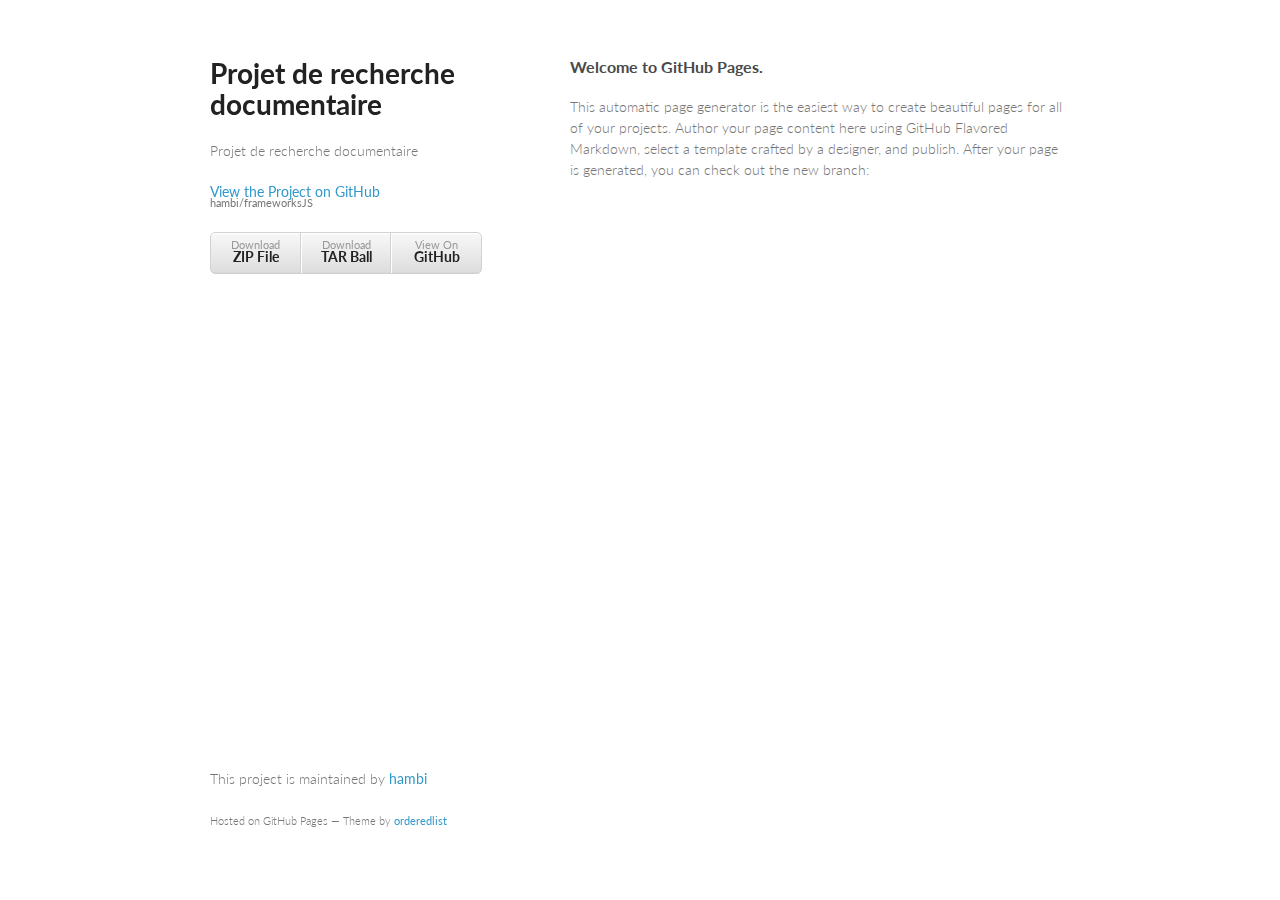
==== presentation.html @ de0e34f1 "add presentation.html" ====
<!doctype html>
<html>
  <head>
    <meta charset="utf-8">
    <meta http-equiv="X-UA-Compatible" content="chrome=1">
    <title>Projet de recherche documentaire by hambi</title>

    <link rel="stylesheet" href="stylesheets/styles.css">
    <link rel="stylesheet" href="stylesheets/pygment_trac.css">
    <meta name="viewport" content="width=device-width, initial-scale=1, user-scalable=no">
    <!--[if lt IE 9]>
    <script src="//html5shiv.googlecode.com/svn/trunk/html5.js"></script>
    <![endif]-->
  </head>
  <body>
    <div class="wrapper">
      <header>
        <h1>Projet de recherche documentaire</h1>
        <p>Projet de recherche documentaire </p>

        <p class="view"><a href="https://github.com/hambi/frameworksJS">View the Project on GitHub <small>hambi/frameworksJS</small></a></p>


        <ul>
          <li><a href="https://github.com/hambi/frameworksJS/zipball/master">Download <strong>ZIP File</strong></a></li>
          <li><a href="https://github.com/hambi/frameworksJS/tarball/master">Download <strong>TAR Ball</strong></a></li>
          <li><a href="https://github.com/hambi/frameworksJS">View On <strong>GitHub</strong></a></li>
        </ul>
      </header>
      <section>
        <h3>
<a id="welcome-to-github-pages" class="anchor" href="#welcome-to-github-pages" aria-hidden="true"><span class="octicon octicon-link"></span></a>Welcome to GitHub Pages.</h3>

<p>This automatic page generator is the easiest way to create beautiful pages for all of your projects. Author your page content here using GitHub Flavored Markdown, select a template crafted by a designer, and publish. After your page is generated, you can check out the new branch:</p>
      </section>
      <footer>
        <p>This project is maintained by <a href="https://github.com/hambi">hambi</a></p>
        <p><small>Hosted on GitHub Pages &mdash; Theme by <a href="https://github.com/orderedlist">orderedlist</a></small></p>
      </footer>
    </div>
    <script src="javascripts/scale.fix.js"></script>
    
  </body>
</html>
---- stylesheets/styles.css ----
@import url(https://fonts.googleapis.com/css?family=Lato:300italic,700italic,300,700);

body {
  padding:50px;
  font:14px/1.5 Lato, "Helvetica Neue", Helvetica, Arial, sans-serif;
  color:#777;
  font-weight:300;
}

h1, h2, h3, h4, h5, h6 {
  color:#222;
  margin:0 0 20px;
}

p, ul, ol, table, pre, dl {
  margin:0 0 20px;
}

h1, h2, h3 {
  line-height:1.1;
}

h1 {
  font-size:28px;
}

h2 {
  color:#393939;
}

h3, h4, h5, h6 {
  color:#494949;
}

a {
  color:#39c;
  font-weight:400;
  text-decoration:none;
}

a small {
  font-size:11px;
  color:#777;
  margin-top:-0.6em;
  display:block;
}

.wrapper {
  width:860px;
  margin:0 auto;
}

blockquote {
  border-left:1px solid #e5e5e5;
  margin:0;
  padding:0 0 0 20px;
  font-style:italic;
}

code, pre {
  font-family:Monaco, Bitstream Vera Sans Mono, Lucida Console, Terminal;
  color:#333;
  font-size:12px;
}

pre {
  padding:8px 15px;
  background: #f8f8f8;  
  border-radius:5px;
  border:1px solid #e5e5e5;
  overflow-x: auto;
}

table {
  width:100%;
  border-collapse:collapse;
}

th, td {
  text-align:left;
  padding:5px 10px;
  border-bottom:1px solid #e5e5e5;
}

dt {
  color:#444;
  font-weight:700;
}

th {
  color:#444;
}

img {
  max-width:100%;
}

header {
  width:270px;
  float:left;
  position:fixed;
}

header ul {
  list-style:none;
  height:40px;
  
  padding:0;
  
  background: #eee;
  background: -moz-linear-gradient(top, #f8f8f8 0%, #dddddd 100%);
  background: -webkit-gradient(linear, left top, left bottom, color-stop(0%,#f8f8f8), color-stop(100%,#dddddd));
  background: -webkit-linear-gradient(top, #f8f8f8 0%,#dddddd 100%);
  background: -o-linear-gradient(top, #f8f8f8 0%,#dddddd 100%);
  background: -ms-linear-gradient(top, #f8f8f8 0%,#dddddd 100%);
  background: linear-gradient(top, #f8f8f8 0%,#dddddd 100%);
  
  border-radius:5px;
  border:1px solid #d2d2d2;
  box-shadow:inset #fff 0 1px 0, inset rgba(0,0,0,0.03) 0 -1px 0;
  width:270px;
}

header li {
  width:89px;
  float:left;
  border-right:1px solid #d2d2d2;
  height:40px;
}

header ul a {
  line-height:1;
  font-size:11px;
  color:#999;
  display:block;
  text-align:center;
  padding-top:6px;
  height:40px;
}

strong {
  color:#222;
  font-weight:700;
}

header ul li + li {
  width:88px;
  border-left:1px solid #fff;
}

header ul li + li + li {
  border-right:none;
  width:89px;
}

header ul a strong {
  font-size:14px;
  display:block;
  color:#222;
}

section {
  width:500px;
  float:right;
  padding-bottom:50px;
}

small {
  font-size:11px;
}

hr {
  border:0;
  background:#e5e5e5;
  height:1px;
  margin:0 0 20px;
}

footer {
  width:270px;
  float:left;
  position:fixed;
  bottom:50px;
}

@media print, screen and (max-width: 960px) {
  
  div.wrapper {
    width:auto;
    margin:0;
  }
  
  header, section, footer {
    float:none;
    position:static;
    width:auto;
  }
  
  header {
    padding-right:320px;
  }
  
  section {
    border:1px solid #e5e5e5;
    border-width:1px 0;
    padding:20px 0;
    margin:0 0 20px;
  }
  
  header a small {
    display:inline;
  }
  
  header ul {
    position:absolute;
    right:50px;
    top:52px;
  }
}

@media print, screen and (max-width: 720px) {
  body {
    word-wrap:break-word;
  }
  
  header {
    padding:0;
  }
  
  header ul, header p.view {
    position:static;
  }
  
  pre, code {
    word-wrap:normal;
  }
}

@media print, screen and (max-width: 480px) {
  body {
    padding:15px;
  }
  
  header ul {
    display:none;
  }
}

@media print {
  body {
    padding:0.4in;
    font-size:12pt;
    color:#444;
  }
}
---- stylesheets/pygment_trac.css ----
.highlight  { background: #ffffff; }
.highlight .c { color: #999988; font-style: italic } /* Comment */
.highlight .err { color: #a61717; background-color: #e3d2d2 } /* Error */
.highlight .k { font-weight: bold } /* Keyword */
.highlight .o { font-weight: bold } /* Operator */
.highlight .cm { color: #999988; font-style: italic } /* Comment.Multiline */
.highlight .cp { color: #999999; font-weight: bold } /* Comment.Preproc */
.highlight .c1 { color: #999988; font-style: italic } /* Comment.Single */
.highlight .cs { color: #999999; font-weight: bold; font-style: italic } /* Comment.Special */
.highlight .gd { color: #000000; background-color: #ffdddd } /* Generic.Deleted */
.highlight .gd .x { color: #000000; background-color: #ffaaaa } /* Generic.Deleted.Specific */
.highlight .ge { font-style: italic } /* Generic.Emph */
.highlight .gr { color: #aa0000 } /* Generic.Error */
.highlight .gh { color: #999999 } /* Generic.Heading */
.highlight .gi { color: #000000; background-color: #ddffdd } /* Generic.Inserted */
.highlight .gi .x { color: #000000; background-color: #aaffaa } /* Generic.Inserted.Specific */
.highlight .go { color: #888888 } /* Generic.Output */
.highlight .gp { color: #555555 } /* Generic.Prompt */
.highlight .gs { font-weight: bold } /* Generic.Strong */
.highlight .gu { color: #800080; font-weight: bold; } /* Generic.Subheading */
.highlight .gt { color: #aa0000 } /* Generic.Traceback */
.highlight .kc { font-weight: bold } /* Keyword.Constant */
.highlight .kd { font-weight: bold } /* Keyword.Declaration */
.highlight .kn { font-weight: bold } /* Keyword.Namespace */
.highlight .kp { font-weight: bold } /* Keyword.Pseudo */
.highlight .kr { font-weight: bold } /* Keyword.Reserved */
.highlight .kt { color: #445588; font-weight: bold } /* Keyword.Type */
.highlight .m { color: #009999 } /* Literal.Number */
.highlight .s { color: #d14 } /* Literal.String */
.highlight .na { color: #008080 } /* Name.Attribute */
.highlight .nb { color: #0086B3 } /* Name.Builtin */
.highlight .nc { color: #445588; font-weight: bold } /* Name.Class */
.highlight .no { color: #008080 } /* Name.Constant */
.highlight .ni { color: #800080 } /* Name.Entity */
.highlight .ne { color: #990000; font-weight: bold } /* Name.Exception */
.highlight .nf { color: #990000; font-weight: bold } /* Name.Function */
.highlight .nn { color: #555555 } /* Name.Namespace */
.highlight .nt { color: #000080 } /* Name.Tag */
.highlight .nv { color: #008080 } /* Name.Variable */
.highlight .ow { font-weight: bold } /* Operator.Word */
.highlight .w { color: #bbbbbb } /* Text.Whitespace */
.highlight .mf { color: #009999 } /* Literal.Number.Float */
.highlight .mh { color: #009999 } /* Literal.Number.Hex */
.highlight .mi { color: #009999 } /* Literal.Number.Integer */
.highlight .mo { color: #009999 } /* Literal.Number.Oct */
.highlight .sb { color: #d14 } /* Literal.String.Backtick */
.highlight .sc { color: #d14 } /* Literal.String.Char */
.highlight .sd { color: #d14 } /* Literal.String.Doc */
.highlight .s2 { color: #d14 } /* Literal.String.Double */
.highlight .se { color: #d14 } /* Literal.String.Escape */
.highlight .sh { color: #d14 } /* Literal.String.Heredoc */
.highlight .si { color: #d14 } /* Literal.String.Interpol */
.highlight .sx { color: #d14 } /* Literal.String.Other */
.highlight .sr { color: #009926 } /* Literal.String.Regex */
.highlight .s1 { color: #d14 } /* Literal.String.Single */
.highlight .ss { color: #990073 } /* Literal.String.Symbol */
.highlight .bp { color: #999999 } /* Name.Builtin.Pseudo */
.highlight .vc { color: #008080 } /* Name.Variable.Class */
.highlight .vg { color: #008080 } /* Name.Variable.Global */
.highlight .vi { color: #008080 } /* Name.Variable.Instance */
.highlight .il { color: #009999 } /* Literal.Number.Integer.Long */

.type-csharp .highlight .k { color: #0000FF }
.type-csharp .highlight .kt { color: #0000FF }
.type-csharp .highlight .nf { color: #000000; font-weight: normal }
.type-csharp .highlight .nc { color: #2B91AF }
.type-csharp .highlight .nn { color: #000000 }
.type-csharp .highlight .s { color: #A31515 }
.type-csharp .highlight .sc { color: #A31515 }
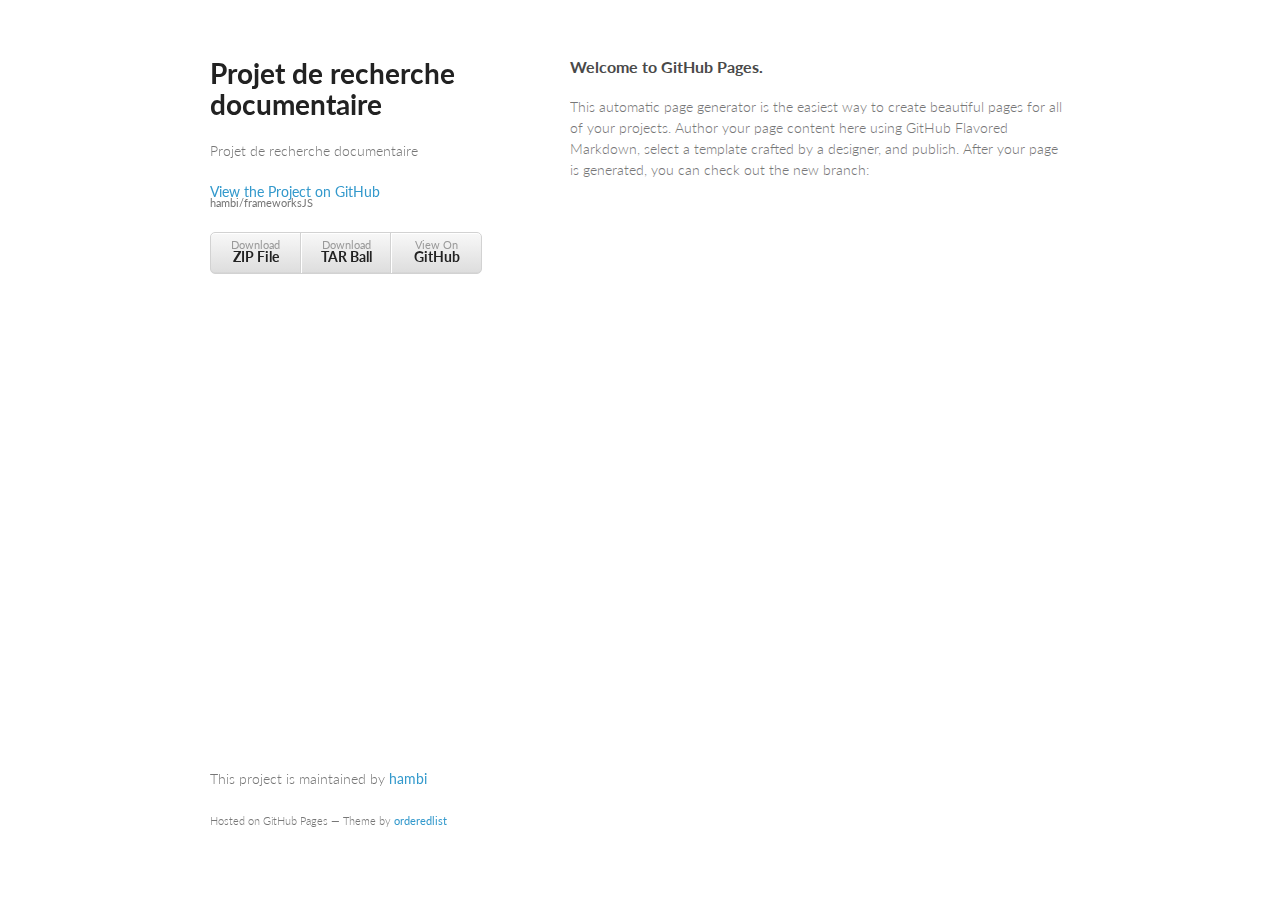
==== commit 0a7c4f9c: "change on index.html" ====
--- a/presentation.html
+++ b/presentation.html
@@ -4,7 +4,6 @@
     <meta charset="utf-8">
     <meta http-equiv="X-UA-Compatible" content="chrome=1">
     <title>Projet de recherche documentaire by hambi</title>
-
     <link rel="stylesheet" href="stylesheets/styles.css">
     <link rel="stylesheet" href="stylesheets/pygment_trac.css">
     <meta name="viewport" content="width=device-width, initial-scale=1, user-scalable=no">
@@ -17,10 +16,7 @@
       <header>
         <h1>Projet de recherche documentaire</h1>
         <p>Projet de recherche documentaire </p>
-
         <p class="view"><a href="https://github.com/hambi/frameworksJS">View the Project on GitHub <small>hambi/frameworksJS</small></a></p>
-
-
         <ul>
           <li><a href="https://github.com/hambi/frameworksJS/zipball/master">Download <strong>ZIP File</strong></a></li>
           <li><a href="https://github.com/hambi/frameworksJS/tarball/master">Download <strong>TAR Ball</strong></a></li>
@@ -29,9 +25,10 @@
       </header>
       <section>
         <h3>
-<a id="welcome-to-github-pages" class="anchor" href="#welcome-to-github-pages" aria-hidden="true"><span class="octicon octicon-link"></span></a>Welcome to GitHub Pages.</h3>
-
-<p>This automatic page generator is the easiest way to create beautiful pages for all of your projects. Author your page content here using GitHub Flavored Markdown, select a template crafted by a designer, and publish. After your page is generated, you can check out the new branch:</p>
+        <a id="welcome-to-github-pages" class="anchor" href="#welcome-to-github-pages" aria-hidden="true">
+          <span class="octicon octicon-link"></span>
+        </a>Welcome to GitHub Pages.</h3>
+        <p>This automatic page generator is the easiest way to create beautiful pages for all of your projects. Author your page content here using GitHub Flavored Markdown, select a template crafted by a designer, and publish. After your page is generated, you can check out the new branch:</p>
       </section>
       <footer>
         <p>This project is maintained by <a href="https://github.com/hambi">hambi</a></p>
